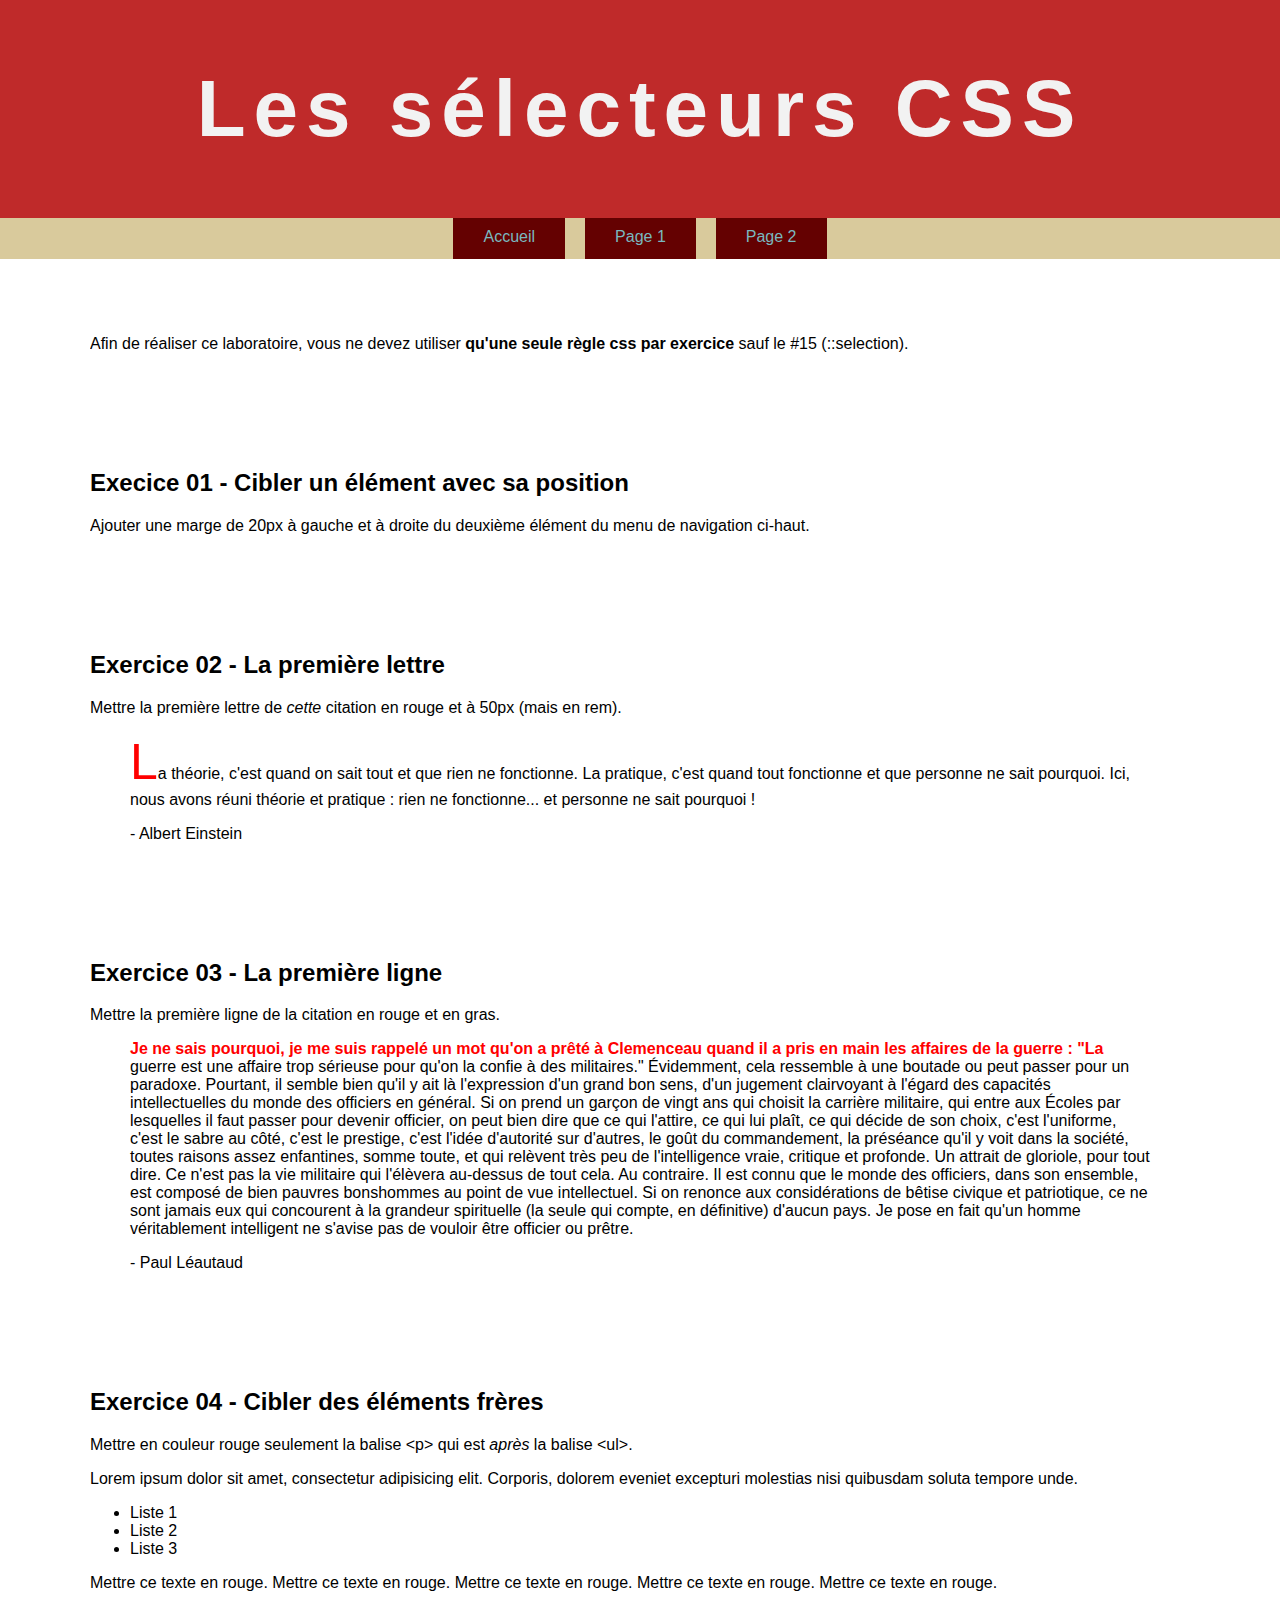
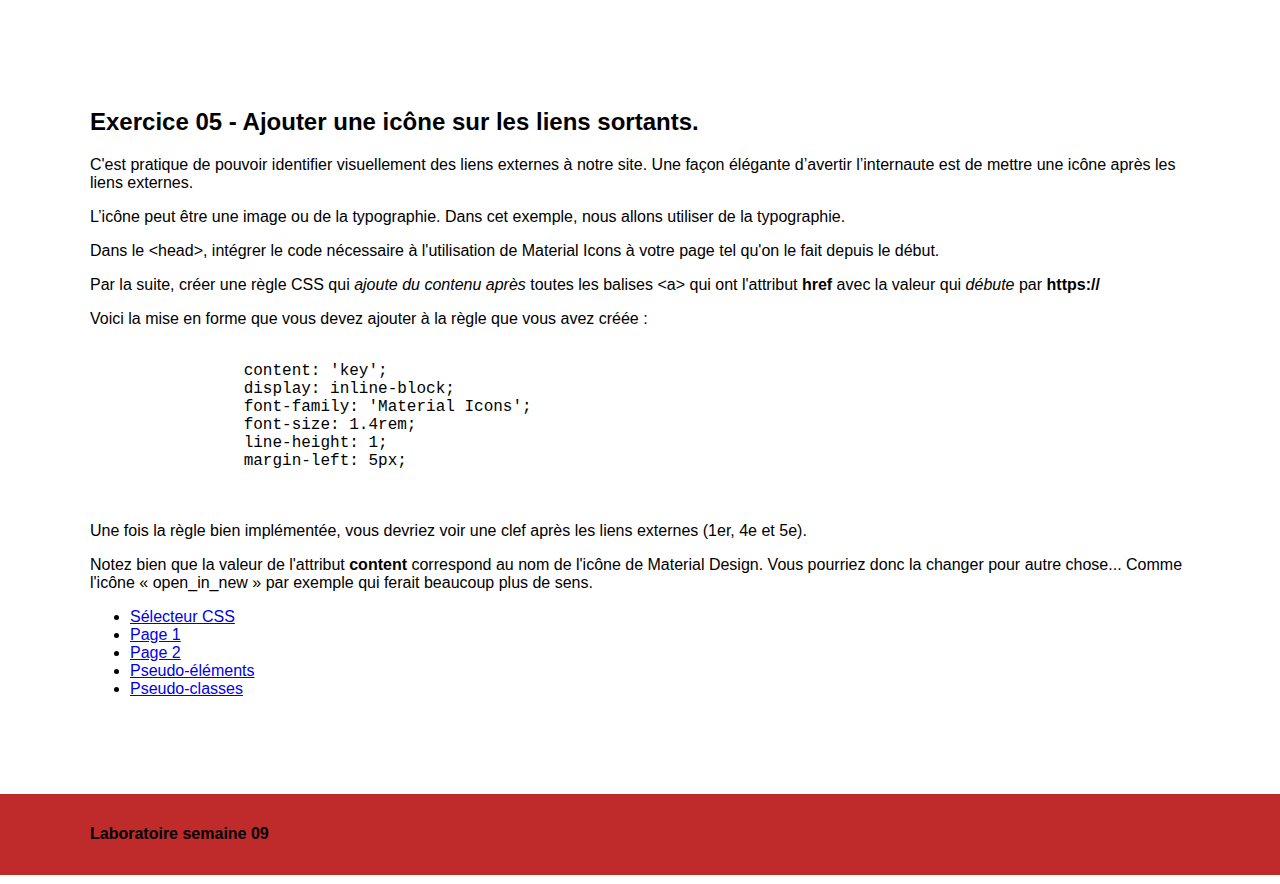
==== index.html @ 8a32a173 "Initial commit" ====
<!DOCTYPE html>
<html lang="fr">
<head>
    <meta charset="UTF-8">
    <title>Les sélecteurs CSS</title>

    <link rel="stylesheet" href="css/normalize.css">

    <link rel="stylesheet" href="css/styles.css">


</head>
<body>

<header>
    <div class="wrapper">
        <h1>Les sélecteurs CSS</h1>
    </div>
</header>


<nav>
    <div class="wrapper">
        <ul>
            <li><a href="index.html">Accueil</a></li>
            <li><a href="page1.html">Page 1</a></li>
            <li><a href="page2.html">Page 2</a></li>
        </ul>
    </div>
</nav>


<div class="wrapper">

    <section class="intro">
        <p>Afin de réaliser ce laboratoire, vous ne devez utiliser <strong>qu'une seule règle css par exercice</strong> sauf le #15 (::selection).</p>
    </section>

    <section class="exercice01">
        <h2>Execice 01 - Cibler un élément avec sa position</h2>
        <p>Ajouter une marge de 20px à gauche et à droite du deuxième élément du menu de navigation ci-haut.</p>
    </section>


    <section class="exercice02">
        <h2>Exercice 02 - La première lettre</h2>
        <p>Mettre la première lettre de <em>cette</em> citation en rouge et à 50px (mais en rem).</p>
        <blockquote>La théorie, c'est quand on sait tout et que rien ne fonctionne. La pratique, c'est quand tout fonctionne et que personne ne sait pourquoi. Ici, nous avons réuni théorie et pratique : rien ne fonctionne... et personne ne sait pourquoi !<p>- Albert Einstein</p></blockquote>

    </section>

    <section class="exercice03">
        <h2>Exercice 03 - La première ligne</h2>
        <p>Mettre la première ligne de la citation en rouge et en gras.</p>
        <blockquote>Je ne sais pourquoi, je me suis rappelé un mot qu'on a prêté à Clemenceau quand il a pris en main les affaires de la guerre : "La guerre est une affaire trop sérieuse pour qu'on la confie à des militaires." Évidemment, cela ressemble à une boutade ou peut passer pour un paradoxe. Pourtant, il semble bien qu'il y ait là l'expression d'un grand bon sens, d'un jugement clairvoyant à l'égard des capacités intellectuelles du monde des officiers en général. Si on prend un garçon de vingt ans qui choisit la carrière militaire, qui entre aux Écoles par lesquelles il faut passer pour devenir officier, on peut bien dire que ce qui l'attire, ce qui lui plaît, ce qui décide de son choix, c'est l'uniforme, c'est le sabre au côté, c'est le prestige, c'est l'idée d'autorité sur d'autres, le goût du commandement, la préséance qu'il y voit dans la société, toutes raisons assez enfantines, somme toute, et qui relèvent très peu de l'intelligence vraie, critique et profonde. Un attrait de gloriole, pour tout dire. Ce n'est pas la vie militaire qui l'élèvera au-dessus de tout cela. Au contraire. Il est connu que le monde des officiers, dans son ensemble, est composé de bien pauvres bonshommes au point de vue intellectuel. Si on renonce aux considérations de bêtise civique et patriotique, ce ne sont jamais eux qui concourent à la grandeur spirituelle (la seule qui compte, en définitive) d'aucun pays. Je pose en fait qu'un homme véritablement intelligent ne s'avise pas de vouloir être officier ou prêtre. <p>- Paul Léautaud</p></blockquote>
    </section>


    <section class="exercice04">
        <h2>Exercice 04 - Cibler des éléments frères</h2>
        <p>Mettre en couleur rouge seulement la balise &lt;p&gt; qui est <em>après</em> la balise &lt;ul&gt;.</p>
        <p>Lorem ipsum dolor sit amet, consectetur adipisicing elit. Corporis, dolorem eveniet excepturi molestias nisi
            quibusdam soluta tempore unde.</p>

        <ul>
            <li>Liste 1</li>
            <li>Liste 2</li>
            <li>Liste 3</li>
        </ul>

        <p>Mettre ce texte en rouge. Mettre ce texte en rouge. Mettre ce texte en rouge. Mettre ce texte en rouge. Mettre ce texte en rouge.</p>

    </section>


    <section class="exercice05">
        <h2>Exercice 05 - Ajouter une icône sur les liens sortants.</h2>

        <p>C'est pratique de pouvoir identifier visuellement des liens externes à notre site. Une façon élégante d’avertir l’internaute est de mettre une icône après les liens externes.</p>

        <p>L’icône peut être une image ou de la typographie. Dans cet exemple, nous allons utiliser de la typographie.</p>

        <p>Dans le &lt;head&gt;, intégrer le code nécessaire à l'utilisation de Material Icons à votre page tel qu'on le fait depuis le début.</p>

        <p>Par la suite, créer une règle CSS qui <em>ajoute du contenu après</em> toutes les balises &lt;a&gt; qui ont l'attribut <strong>href</strong> avec la valeur qui <em>débute</em> par <strong>https://</strong></p>

        <p>Voici la mise en forme que vous devez ajouter à la règle que vous avez créée :</p>

        <pre>
            <code>
                content: 'key';
                display: inline-block;
                font-family: 'Material Icons';
                font-size: 1.4rem;
                line-height: 1;
                margin-left: 5px;
            </code>
        </pre>

        <p>Une fois la règle bien implémentée, vous devriez voir une clef après les liens externes (1er, 4e et 5e).</p>

        <p>Notez bien que la valeur de l'attribut <strong>content</strong> correspond au nom de l'icône de Material Design. Vous pourriez donc la changer pour autre chose... Comme l'icône « open_in_new » par exemple qui ferait beaucoup plus de sens.</p>

        <ul>
            <li>
                <a href="https://developer.mozilla.org/fr/docs/Glossaire/S%C3%A9lecteur_CSS">Sélecteur CSS</a>
            </li>
            <li>
                <a href="page1.html">Page 1</a>
            </li>
            <li>
                <a href="page2.html">Page 2</a>
            </li>
            <li>
                <a href="https://developer.mozilla.org/fr/docs/Web/CSS/Pseudo-%C3%A9l%C3%A9ments">Pseudo-éléments</a>
            </li>
            <li>
                <a href="https://developer.mozilla.org/fr/docs/Web/CSS/Pseudo-classes">Pseudo-classes</a>
            </li>
        </ul>
    </section>

</div>


<footer>
    <div class="wrapper">
        <h4>Laboratoire semaine 09</h4>
    </div>
</footer>


</body>
</html>
---- css/styles.css ----
/* Exercice 01 */

nav li:nth-child(2){
    margin: 0 20px;
}

/* Exercice 02 */

.exercice02 blockquote::first-letter{
    color: red;
    font-size: 5rem;
}

/* Exercice 03 */

.exercice03 blockquote::first-line{
    color: red;
    font-weight: bold;
}

/* Exercice 04 */


/* Exercice 05 */


/* Exercice 06 */


/* Exercice 07 */


/* Exercice 08 */


/* Exercice 09 */


/* Exercice 10 */


/* Exercice 11 */


/* Exercice 12 */


/* Exercice 13 */


/* Exercice 14 */


/* Exercice 15 */


/* Exercice 16 */


/* Exercice 17 */


/* Exercice 18 */






/*-------------------------------------------
-
-   Ne rien modifier dans le CSS qui suit
-
-
---------------------------------------------*/


/*----------------------------------------------------------------------------
    Reset
----------------------------------------------------------------------------*/

html {
    box-sizing: border-box;
    font-size: 62.5%;
}

*, *:before, *:after {
    box-sizing: inherit;
}


/*------------------------------------------------------------------------------
   Base
------------------------------------------------------------------------------*/


body {
    background-color: white;
    color: black;
    font-size: 1.6rem;
}


ol {
    display: flex;
    flex-wrap: wrap;

    max-width: 912px;

    color: #fff;
    font: 1em arial, sans-serif;

    list-style: none;

    margin: 30px auto 0;
    padding: 10px 0 10px 10px;

    border: 1px dashed #999;
    border-radius: 10px;
}

ol li {
    text-align: center;
    font-weight: bold;

    background: #666;
    padding: 1%;

    width: 80px;
    height: 32px;

    margin: 0 10px 10px 0;
}

/*------------------------------------------------------------------------------
   Mise en page
------------------------------------------------------------------------------*/

.wrapper {
    max-width: 1100px;
    margin: 0 auto;
}


/*------------------------------------------------------------------------------
   Modules
------------------------------------------------------------------------------*/


/*------------------- Navigation --------------------*/

nav {
    background-color: #D9CA9C;
    text-align: center;
}

nav ul {
    display: flex;
    justify-content: center;

    list-style: none;

    margin: 0;
    padding: 0;
}

nav li a {
    background-color: #640101;
    border-bottom: 3px solid transparent;
    color: #7AB8BF;
    display: inline-block;
    padding: 10px 30px;
    text-decoration: none;
}


/*------------------- Entête --------------------*/

header {
    background: #BF2A2A;
    padding: 63px 0;
}

header h1 {
    font: 700 8rem 'Lato', sans-serif;
    color: #F2F2F2;
    letter-spacing: .1em;
    margin: 0;
    text-align: center;
}


/*------------------- Section --------------------*/


section {
    margin-top: 60px;
}

section {
    margin-bottom: 80px;
    overflow: auto;
}


/*------------------- Pied de page --------------------*/


footer {
    background-color: #BF2A2A;
    padding: 10px 0;
}

.exercice13 img {
    width: 200px;
    height: 140px;
}
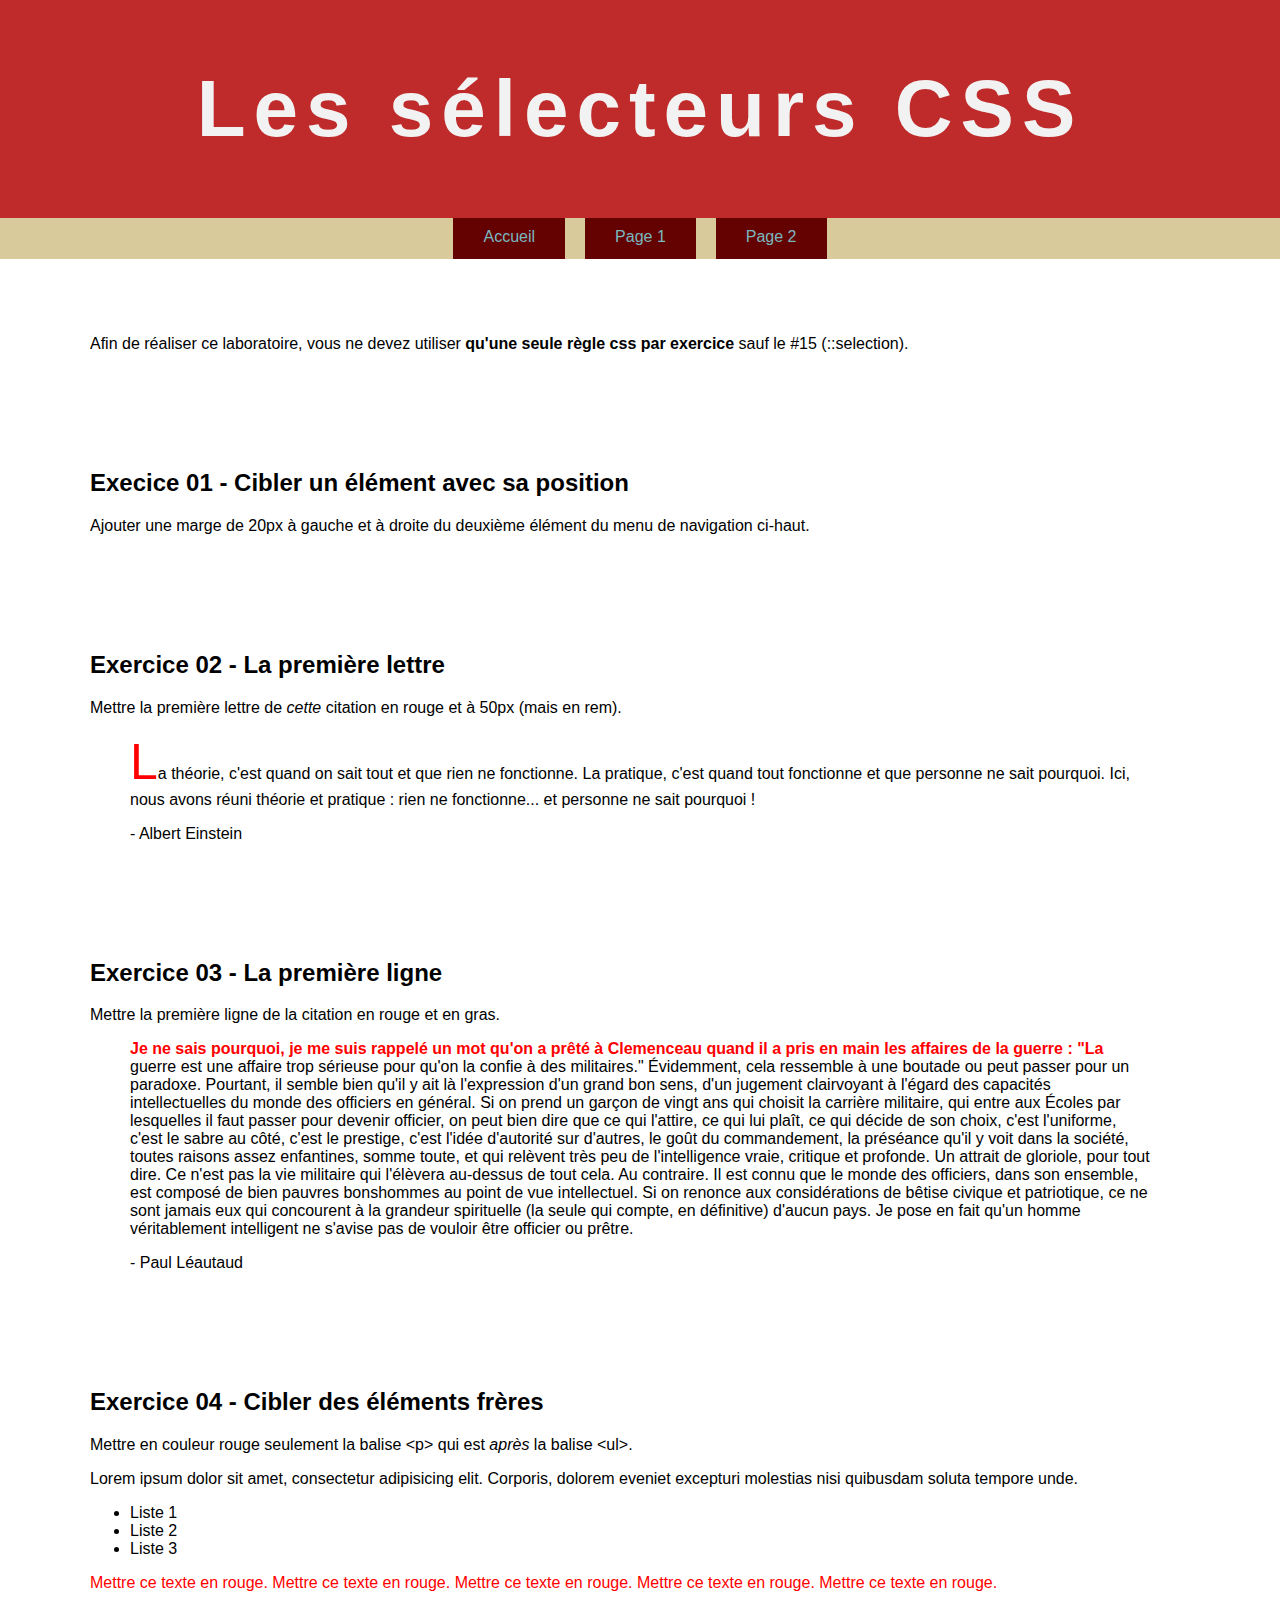
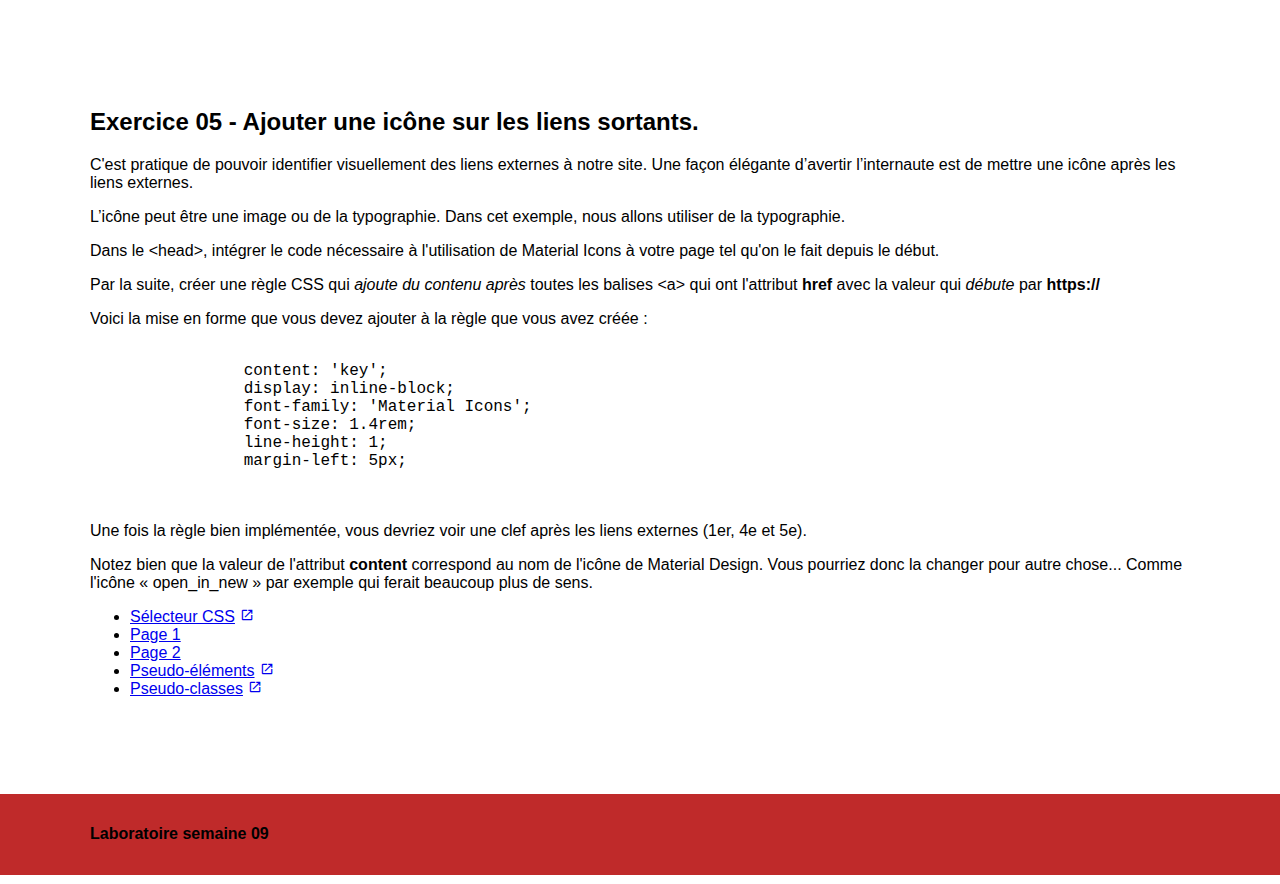
==== commit c216b136: "page accueil terminée" ====
--- a/index.html
+++ b/index.html
@@ -7,6 +7,8 @@
     <link rel="stylesheet" href="css/normalize.css">
 
     <link rel="stylesheet" href="css/styles.css">
+
+    <link rel="stylesheet" href="https://fonts.googleapis.com/css2?family=Material+Icons" />
 
 
 </head>
--- a/css/styles.css
+++ b/css/styles.css
@@ -23,9 +23,20 @@
 
 /* Exercice 04 */
 
+ul+p{
+    color: red;
+}
 
 /* Exercice 05 */
 
+a[href^="https://"]::after{
+    content: 'open_in_new';
+    display: inline-block;
+    font-family: 'Material Icons';
+    font-size: 1.4rem;
+    line-height: 1;
+    margin-left: 5px;
+}
 
 /* Exercice 06 */
 
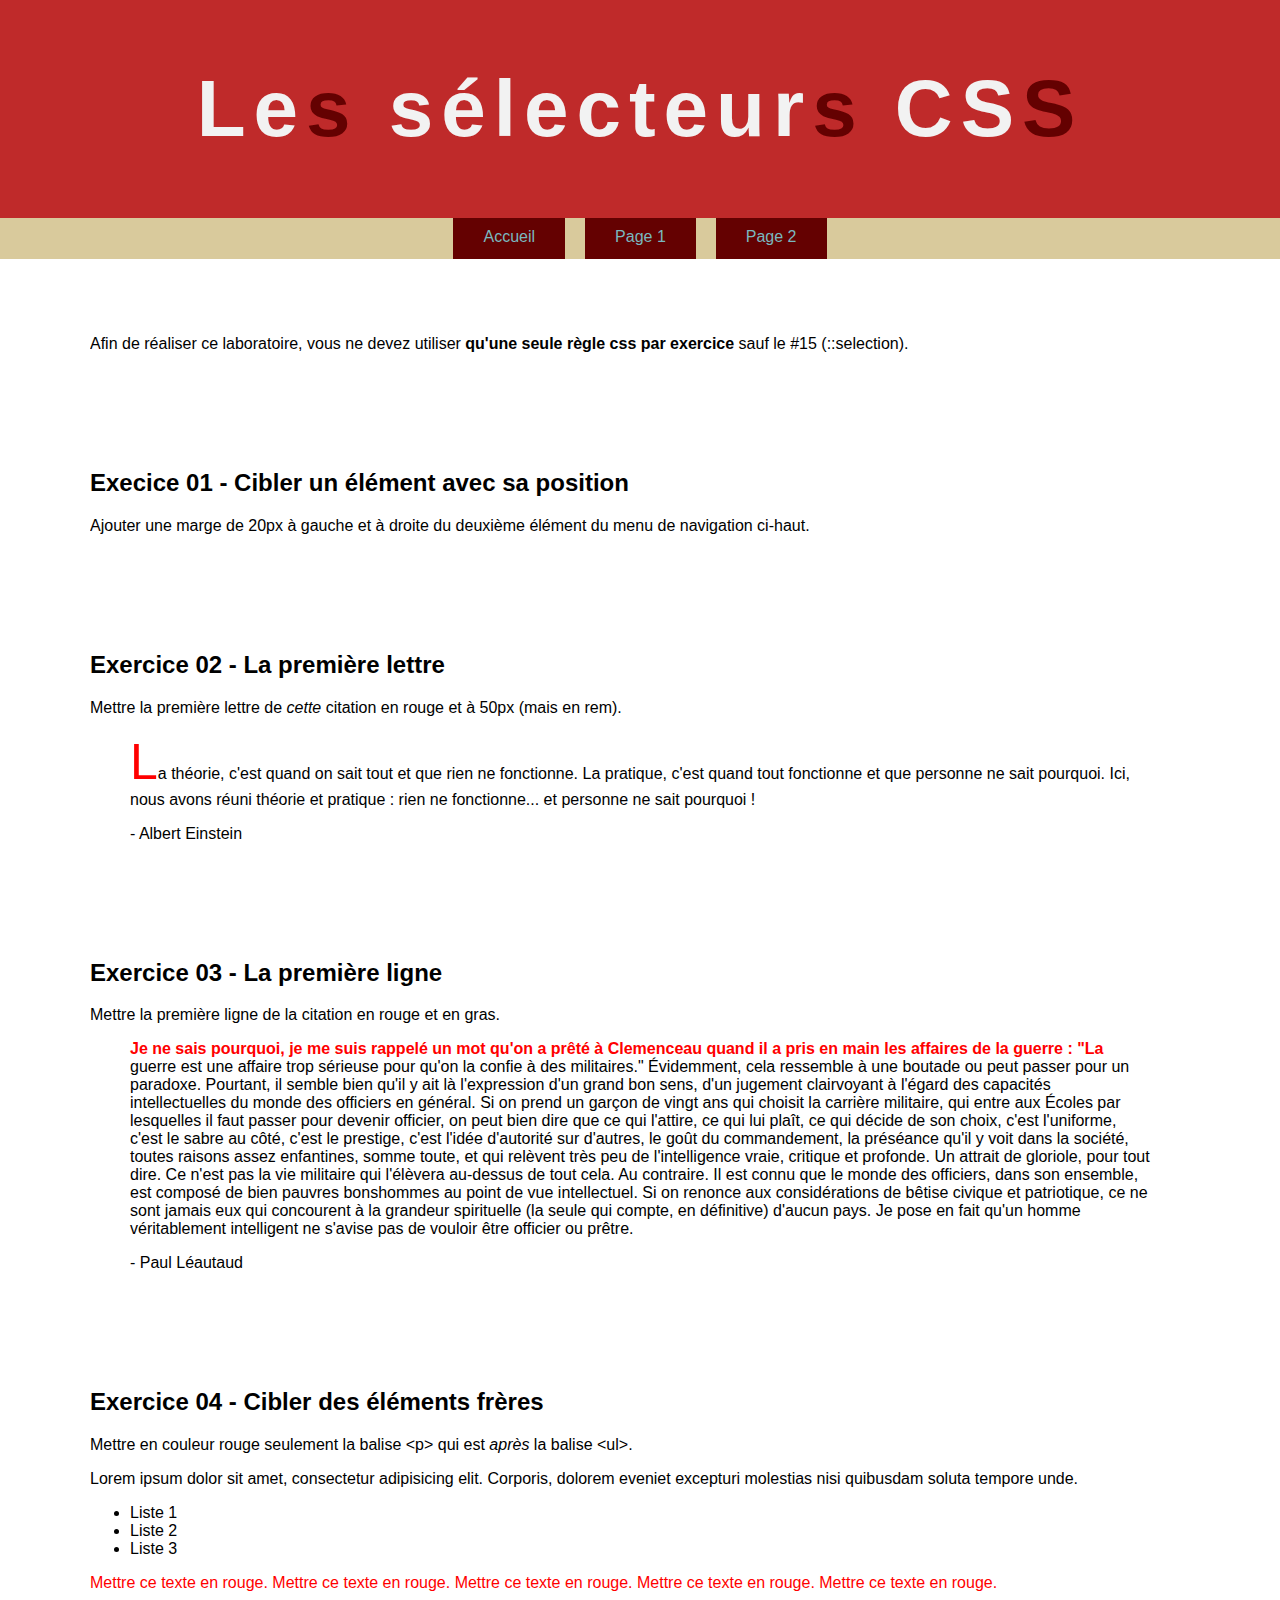
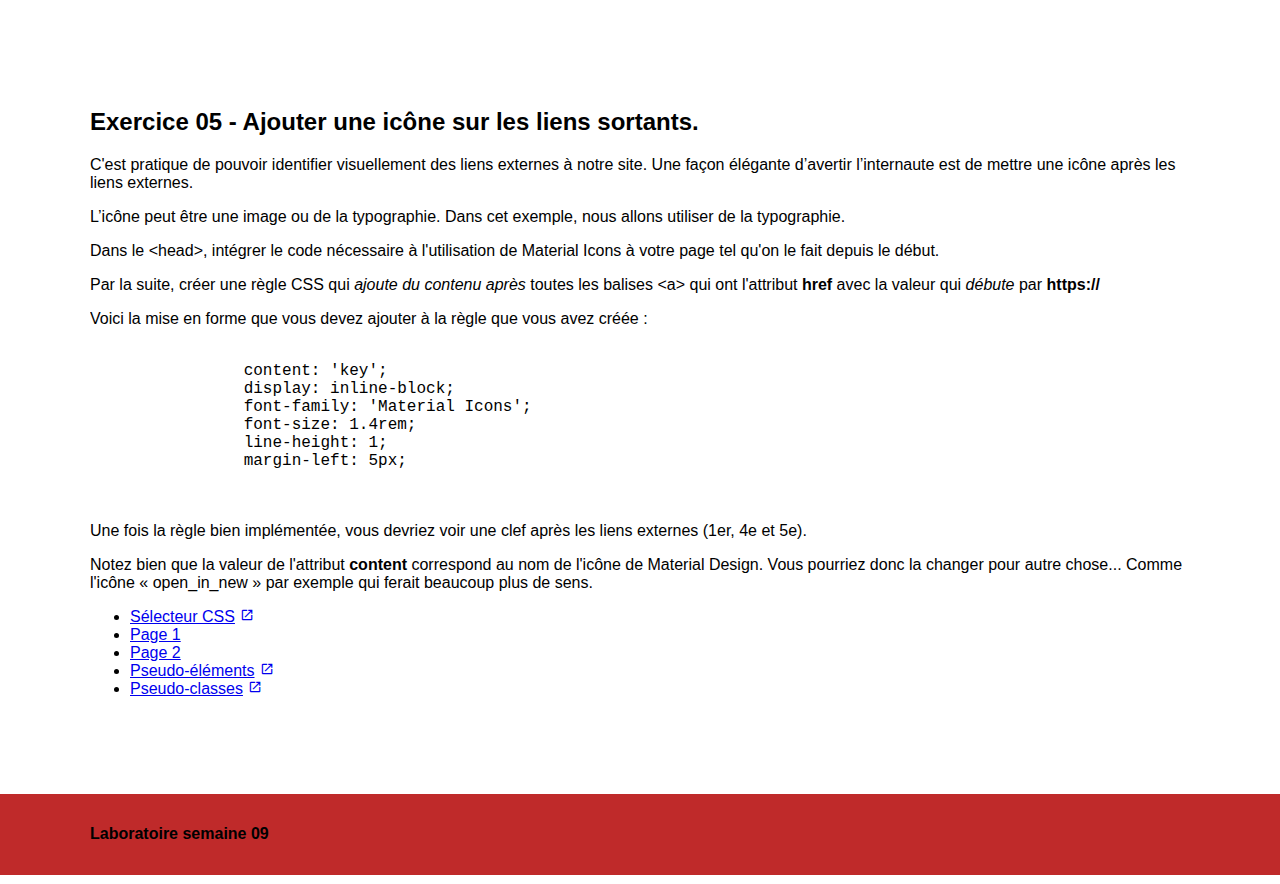
==== commit af8416ce: "page 2 terminée" ====
--- a/index.html
+++ b/index.html
@@ -9,6 +9,9 @@
     <link rel="stylesheet" href="css/styles.css">
 
     <link rel="stylesheet" href="https://fonts.googleapis.com/css2?family=Material+Icons" />
+
+    <script src="js/splittext.js" defer></script>
+    <script src="js/scripts.js" defer></script>
 
 
 </head>
--- a/css/styles.css
+++ b/css/styles.css
@@ -40,43 +40,85 @@
 
 /* Exercice 06 */
 
+.exercice06 li:nth-child(even){
+    background-color: red;
+}
 
 /* Exercice 07 */
-
+.exercice07 li:nth-child(odd){
+    background-color: red;
+}
 
 /* Exercice 08 */
-
+.exercice08 li:nth-child(-n+3){
+    background-color: red;
+}
 
 /* Exercice 09 */
 
+.exercice09 li:nth-child(99){
+    background-color: red;
+}
 
 /* Exercice 10 */
 
+.exercice10 li:nth-child(n+14):nth-child(-n+23){
+    background-color: red;
+}
 
 /* Exercice 11 */
 
+.exercice11 ul{
+    border: 3px solid red;
+}
 
 /* Exercice 12 */
 
+.exercice12 > ul:hover{
+    border: 3px solid red;
+}
 
 /* Exercice 13 */
 
+.exercice13 img[src$=".jpg"]{
+    border: 3px solid red;
+}
 
 /* Exercice 14 */
-
+nav a:hover{
+    background-color: #bf2a2a;
+    border-bottom: 3px solid black;
+    color: black;
+}
 
 /* Exercice 15 */
 
+h2::selection{
+    background-color: black;
+    color: white;
+}
+
+p::selection{
+    background-color: gray;
+    color: white;
+}
 
 /* Exercice 16 */
-
+.exercice16 p:not([lang="fr"]){
+    color: red;
+}
 
 /* Exercice 17 */
-
+;
+.exercice17 input:checked + label{
+    color: red
+}
 
 /* Exercice 18 */
 
-
+.char:last-child{
+    color: #640101;
+}
 
 
 
